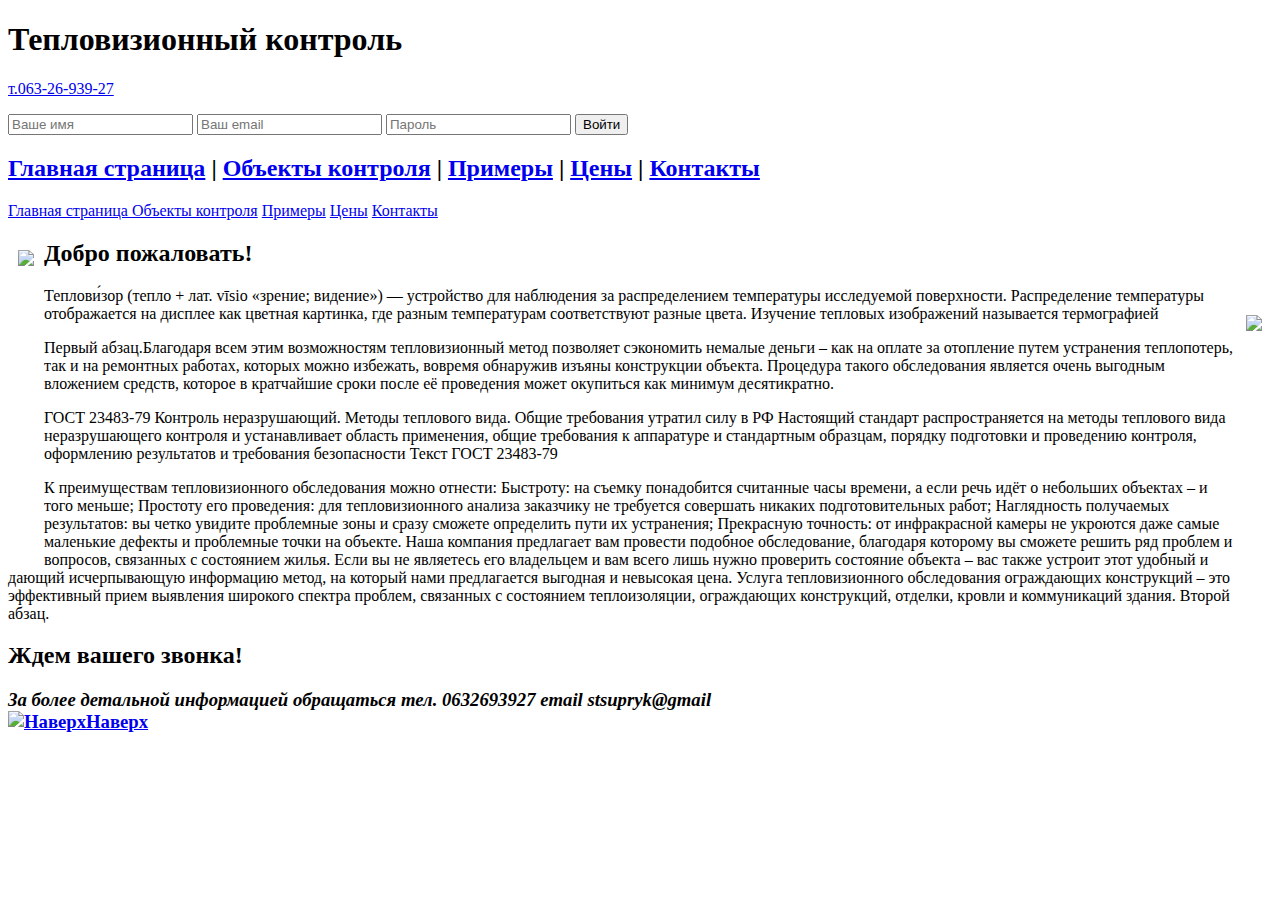
==== index.html @ 89a6e6bf "Rename Тепловизор.html to index.html" ====
<!DOCTYPE HTML>
<html>
 <head>
  <meta http-equiv="Content-Type" content="text/html; charset=utf-8">
  <meta name="viewport" content="width=device-width, initial-scale=1.0">
  <link rel="shortcut icon" href="favicon.gif" type="image/gif">
  <title>Тепловизионный контроль1</title>
  <link rel="stylesheet" type="text/css" href="style.css"/>
 </head>
  <body>
  <div id="container">
   <header>
   <a name="top"></a>
   <h1>Тепловизионный контроль</h1>
   <a id="tel" title="Позвонить" href="tel:0632693927">т.063-26-939-27</a>
   <div id="subscribe">
    <form action="/example/handler.php" method="post">
     <p class="brd"><input type="text" name="name" placeholder="Ваше имя">
     <input type="email" name="email" placeholder="Ваш email">
     <input type="password" name="pass" placeholder="Пароль">
     <input type="submit" value="Войти"></p>
    </form>
   </div>
  <nav><h2><a href="1.html">Главная страница</a> | <a href="2.html">Объекты контроля</a> |
       <a href="3.html">Примеры</a> | <a href="4.html">Цены</a> | <a href="4.html">Контакты</a></nav></h2>
  </nav>
   </header>
   <aside>
   <a href="#">Главная страница </a>
   <a href="#">Объекты контроля</a>
   <a href="#">Примеры</a>
   <a href="#">Цены</a>
   <a href="#">Контакты</a>
  </aside>
   <article>
   <img src="testo.jpg" height="300" align="left" hspace="10" vspace="10">
   <h2> Добро пожаловать!</h2>
    <p>Теплови́зор (тепло + лат. vīsio «зрение; видение») — устройство для наблюдения за распределением температуры исследуемой поверхности. Распределение температуры отображается на дисплее как цветная картинка, где разным температурам соответствуют разные цвета. Изучение тепловых изображений называется термографией
	<img src="dom.jpg" height="250" align="right" hspace="10" vspace="10">
	<p>Первый абзац.Благодаря всем этим возможностям тепловизионный метод позволяет сэкономить немалые деньги – как на оплате за отопление путем устранения теплопотерь, так и на ремонтных работах, которых можно избежать, вовремя обнаружив изъяны конструкции объекта. Процедура такого обследования является очень выгодным вложением средств, которое в кратчайшие сроки после её проведения может окупиться как минимум десятикратно.</p>
    <p>ГОСТ 23483-79
Контроль неразрушающий. Методы теплового вида. Общие требования
утратил силу в РФ Настоящий стандарт распространяется на методы теплового вида неразрушающего контроля и устанавливает область применения, общие требования к аппаратуре и стандартным образцам, порядку подготовки и проведению контроля, оформлению результатов и требования безопасности

Текст ГОСТ 23483-79</p>
	<p>К преимуществам тепловизионного обследования можно отнести:
Быстроту: на съемку понадобится считанные часы времени, а если речь идёт о небольших объектах – и того меньше;
Простоту его проведения: для тепловизионного анализа заказчику не требуется совершать никаких подготовительных работ;
Наглядность получаемых результатов: вы четко увидите проблемные зоны и сразу сможете определить пути их устранения;
Прекрасную точность: от инфракрасной камеры не укроются даже самые маленькие дефекты и проблемные точки на объекте.
Наша компания предлагает вам провести подобное обследование, благодаря которому вы сможете решить ряд проблем и вопросов, связанных с состоянием жилья. Если вы не являетесь его владельцем и вам всего лишь нужно проверить состояние объекта – вас также устроит этот удобный и дающий исчерпывающую информацию метод, на который нами предлагается выгодная и невысокая цена.

Услуга тепловизионного обследования ограждающих конструкций – это эффективный прием выявления широкого спектра проблем, связанных с состоянием теплоизоляции, ограждающих конструкций, отделки, кровли и коммуникаций здания.  Второй абзац.</p>
   <article/>
   </div>
   <footer>
	<strong><h2>Ждем вашего звонка!</h2></strong>
	<em><h3> За более детальной информацией обращаться тел. 0632693927 email stsupryk@gmail</em></br>
    <a  href="#top" title="Hаверх"><img src="str.png"  height="80" alt="Наверх">Hаверх</a></h3>
   </footer>
    </body>
</html>
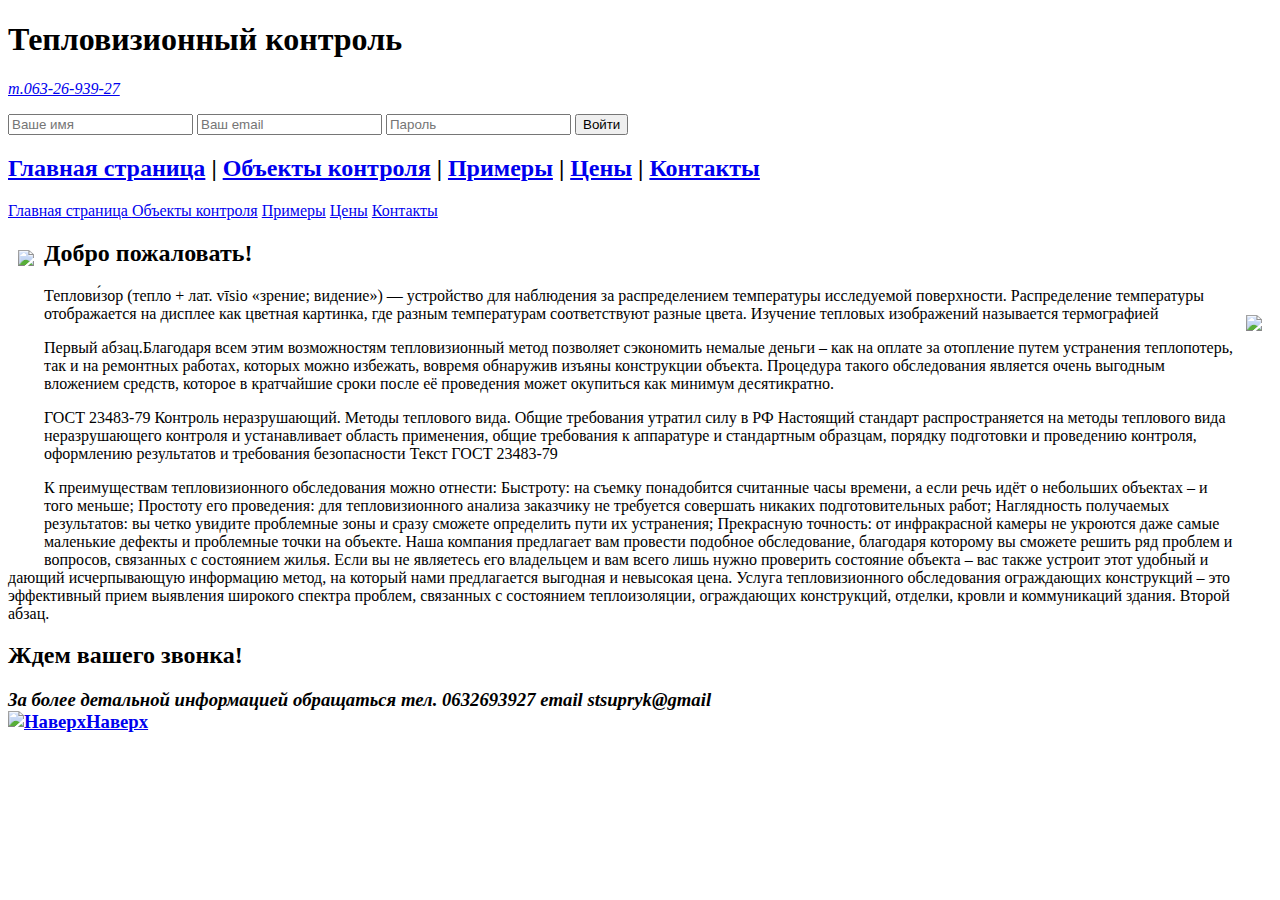
==== commit bf75733c: "Update index.html" ====
--- a/index.html
+++ b/index.html
@@ -12,7 +12,7 @@
    <header>
    <a name="top"></a>
    <h1>Тепловизионный контроль</h1>
-   <a id="tel" title="Позвонить" href="tel:0632693927">т.063-26-939-27</a>
+   <address><a id="tel" title="Позвонить" href="tel:0632693927">т.063-26-939-27</a></address>
    <div id="subscribe">
     <form action="/example/handler.php" method="post">
      <p class="brd"><input type="text" name="name" placeholder="Ваше имя">
